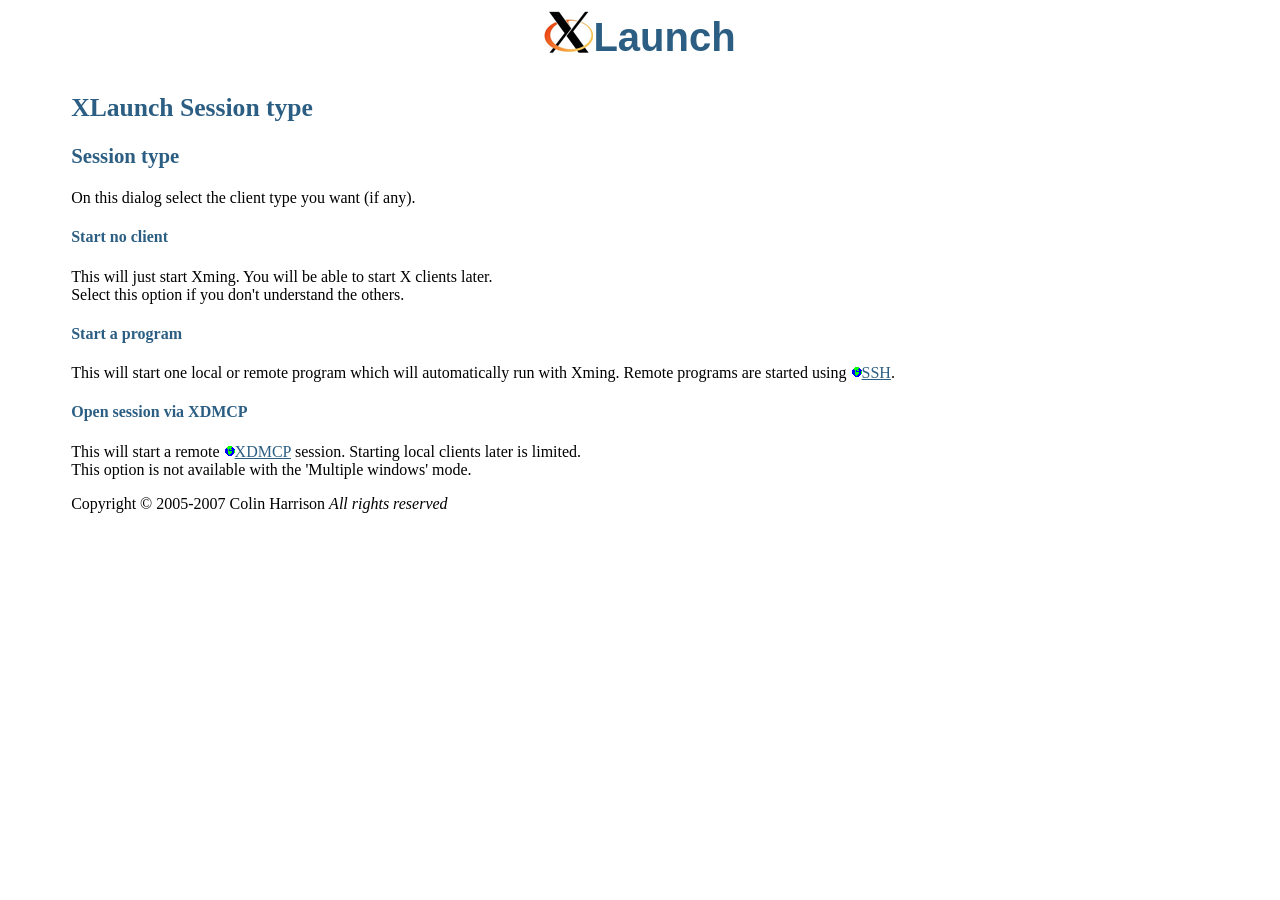
==== htmlhelp/IDH_CLIENTS.htm @ 85be2710 "Build helphelp chm file from source Add source of the htmlhelp decompiled from the htmhelp.chm shipp" ====
<!DOCTYPE HTML PUBLIC "-//W3C//DTD HTML 4.01//EN" "http://www.w3.org/TR/html4/strict.dtd">
<html>
<head>
<META HTTP-EQUIV="Content-Type" CONTENT="text/html;charset=utf-8">
<meta name="description" content="Xming X Server for Windows">
<meta name="author" content="Colin Harrison">
<meta name="copyright" content="Colin Harrison">
<meta name="keywords" content="Xming, XLaunch, Xmingrc">
<title>XLaunch Session type</title>
<link rel="stylesheet" type="text/css" charset="utf-8" media="all" href="common.css">
<link rel="stylesheet" type="text/css" charset="utf-8" media="screen" href="screen.css">
</head>
<body lang="en" dir="ltr">
<div id="logo"><a href="IDH_PROGRAM.htm"><img src="X2.bmp" title="XLaunch Start program" alt="XLaunch Start program"></a><span style="color:#2b5e82;vertical-align:super;font-family:Bitstream Vera Sans,sans-serif;font-weight:bold;font-size:30pt;">Launch</span></div>
<p style="clear: both;">
<div id="content" lang="en" dir="ltr">
<h2><a name="1"></a>XLaunch Session type</h2>
<h3><a name="2"></a>Session type</h3>
On this dialog select the client type you want (if any).
<h4><a name="3"></a>Start no client</h4>
This will just start Xming. You will be able to start X clients later.<br>
Select this option if you don't understand the others.
<h4><a name="4"></a>Start a program</h4>
This will start one local or remote program which will automatically run with Xming. Remote programs are started using <a class="external" href="http://en.wikipedia.org/wiki/Ssh"><img src="moin-www.png" alt="[WWW]" height="11" width="11">SSH</a>.
<h4><a name="5"></a>Open session via XDMCP</h4>
This will start a remote <a class="external" href="http://en.wikipedia.org/wiki/XDMCP"><img src="moin-www.png" alt="[WWW]" height="11" width="11">XDMCP</a> session. Starting local clients later is limited.<br>
This option is not available with the 'Multiple windows' mode.
<p>
Copyright &copy; 2005-2007 Colin Harrison <i>All rights reserved</i>
</div>
</body>
</html>
---- htmlhelp/common.css ----
/*  common.css - MoinMoin Default Styles

    Copyright (c) 2001, 2002, 2003 by J�rgen Hermann
*/

/* content styles */

html {
	background-color: white;
	color: black;
}

h2 {
	font-size: 1.6em;
}

h3 {
	font-size: 1.3em;
}

h4, h5, h6 {
	font-size: 1em;
}

li p {
	margin: .2em 0;
}

li.gap {
    margin-top: 8pt;
}

a img {
	border: 0;
}

img.drawing {
	border: 0;
}

dt {
	font-weight: bold;
}

pre {
	padding: .5em;
    white-space: pre-wrap;
}

#content {
    /* style for content generated by wiki markup */
}

.footnotes ul {
	padding: 0 2em;
	margin: 0 0 1em;
}

.footnotes li {
	list-style: none;
}

/* eye catchers */
.warning
{
    color: #000000;
    background-color: #EDD097;
    padding: 1pt;
}

.error
{
    color: #FF0000;
    background-color: #EDD097;
    padding: 1pt;
}

strong.highlight
{
    background-color: #FFAA00;
    padding: 1pt;
}
---- htmlhelp/screen.css ----
/*  screen.css - MoinMoin Default Styles

    Copyright (c) 2001, 2002, 2003 by J�rgen Hermann
*/

/* content styles */

#content {
	margin-top: 2em;
	margin-left: 5%;
	margin-right: 5%;
}

h1, h2, h3, h4, h5, h6 {
	color: #2b5e82;
}

a:link {
	background-color: inherit;
	color: #2b5e82;
}

a:visited {
	background-color: inherit;
	color: #000;
}

a.nonexistent, a.badinterwiki {
	background-color: inherit;
	color: #404040;
}

pre {
	border: 1px solid #CBCBCB;
	background-color: #FFF8ED;
	color: black;
}

hr {
	clear: both;
	border-style: none;
	background-color: #CBCBCB;
	color: #CBCBCB;
}

/* td {
	border: 1px solid #EEEEEE;
} */

.footnotes div {
	width: 5em;
	border-top: 1px solid #CBCBCB;
}

/* user interface styles */

#navtable a:visited {
	color: #2b5e82;
}

#navtable {
	clear: both;
	font-family: Bitstream Vera Sans, sans-serif;
	text-align: center;
	word-spacing: 4pt;
	background-color: #ffffff;
	font-size: 15pt;
	color: #3B80AE;
}

/* h1 {
	padding: .2em 1em;
} */

#title a {
	text-decoration: none;
	font-size: 20pt;
	font-family: Bitstream Vera Sans, sans-serif;
	font-weight: bold;
	text-decoration: none;
	color: #2b5e82;
}

#title {
	clear: left;
	float: left;
	display: inline;
}


#logo {
	text-align: center;
	display: block;
	top: 0;
	left: 0;
	right: 0;
	margin: 0 0;
}

*[dir="rtl"] #logo {
	float: right;
}

#username {
	position: absolute;
	top: 0;
	right: 0;
	margin: 1em .3em;
	text-align: right;
}

*[dir="rtl"] #username {
	float: left;
}

#navibar {
	clear: both;
}

*[dir="rtl"] #navibar {
	clear: right;
}

#pagetrail {
	clear: left;
}

*[dir="rtl"] #pagetrail {
	clear: right;
}

#navibar, #pagetrail, #iconbar {
	margin: .5em 0;
	padding: 0;
}

#navibar a, #pagetrail a {
	text-decoration: none;
}

#navibar li, #pagetrail li, #iconbar li {
	display: inline;
	padding: 0 2px;
	margin: 0;
}

#navibar li {
	border: 3px solid #CBCBCB;
	background-color: #E5E5E5;
	color: black;
	line-height: 2em;
}

#pagetrail li span {
	border: 1px solid #EEEECC;
	background-color: #FFFFDD;
	color: black;
}

#pagetrail li:before {
	content: "» ";
}

*[dir="rtl"] #pagetrail li:before {
	content: " «";
}

#pagetrail li:first-child:before {
	content: "";
}

#iconbar {
	clear: right;
	float: right;
	text-align: right;
	white-space: nowrap;
}

*[dir="rtl"] #iconbar {
	float: left;
	text-align: left;
}

#footer a:visited {
	color: #2b5e82;
}

#message, #footer {
	clear: both;
	border: 0px;
	background-color: #dedede;
	font-family: Bitstream Vera Sans, sans-serif;
	color: #2b5e82;
	margin: .5em 0;
	padding: .5em;
}

#footer p, #footer form {
	margin: 0;
}

#credits {
	float: right;
	text-align: right;
	max-width: 30%;
}

*[dir="rtl"] #credits {
	float: left;
	text-align: left;
}

#timings {
	padding: 0;
	font-size: 0.8em;
}

#timings li {
	display: inline;
	background-color: #E5E5E5;
	color: black;
}

#preview {
	border: 2px solid #CBCBCB;
	padding: .5em;
	background: url(../img/draft.png);
}

.recentchanges table {
	width: 100%;
}

#pageinfo td, .recentchanges td {
	padding: 0 .3em;
}

.rcdaybreak td {
	background-color: #CCCCFF;
	padding: .2em;
}

.rcicon1, .rcicon2 {
	text-align: center;
}

.rcpagelink {
	width: 33%;
}

.rctime {
	font-size: .9em;
	color: #4D4D4D;
}

.rceditor {
	color: green;
}

.rccomment {
	color: red;
	width: 66%;
}

.rcrss {
	float: right;
}

.recentchanges[dir="rtl"] .rcrss {
	float: left;
}

.diff {
        width:99%;
}

.diff-title {
	background-color: #C0C0C0;
}

.diff-added {
	background-color: #E0FFE0;
	vertical-align: sub;
}

.diff-removed {
	background-color: #FFFFE0;
	vertical-align: sub;
}

.diff-added span {
	background-color: #80FF80;
}

.diff-removed span {
	background-color: #FFFF80;
}

.searchresult dd span {
	font-weight: bold;
}
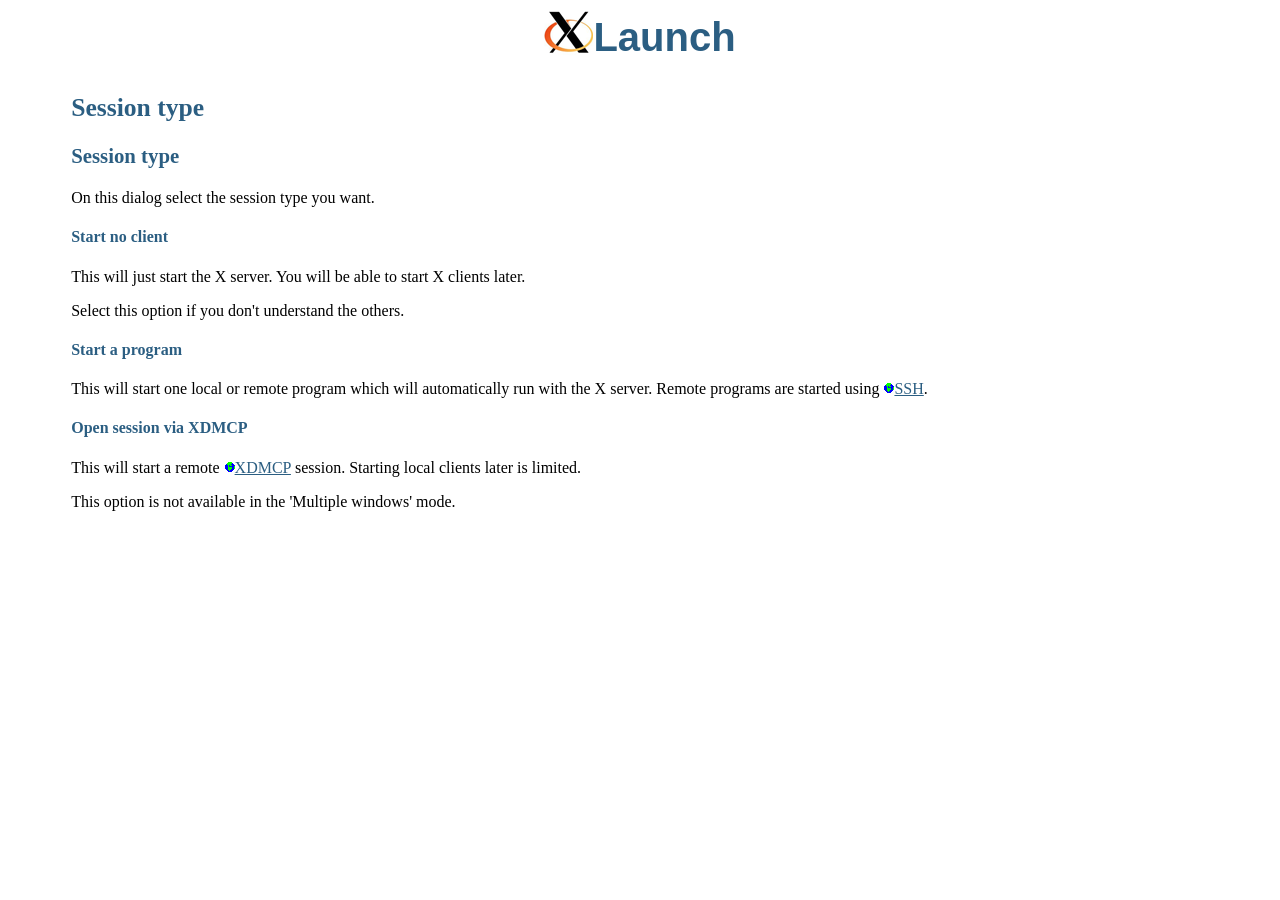
==== commit c66596d5: "Review and various updates to htmlhelp source - Genericize most mentions of "Xming" to "X server" - " ====
--- a/htmlhelp/IDH_CLIENTS.htm
+++ b/htmlhelp/IDH_CLIENTS.htm
@@ -2,10 +2,6 @@
 <html>
 <head>
 <META HTTP-EQUIV="Content-Type" CONTENT="text/html;charset=utf-8">
-<meta name="description" content="Xming X Server for Windows">
-<meta name="author" content="Colin Harrison">
-<meta name="copyright" content="Colin Harrison">
-<meta name="keywords" content="Xming, XLaunch, Xmingrc">
 <title>XLaunch Session type</title>
 <link rel="stylesheet" type="text/css" charset="utf-8" media="all" href="common.css">
 <link rel="stylesheet" type="text/css" charset="utf-8" media="screen" href="screen.css">
@@ -14,19 +10,17 @@
 <div id="logo"><a href="IDH_PROGRAM.htm"><img src="X2.bmp" title="XLaunch Start program" alt="XLaunch Start program"></a><span style="color:#2b5e82;vertical-align:super;font-family:Bitstream Vera Sans,sans-serif;font-weight:bold;font-size:30pt;">Launch</span></div>
 <p style="clear: both;">
 <div id="content" lang="en" dir="ltr">
-<h2><a name="1"></a>XLaunch Session type</h2>
+<h2><a name="1"></a>Session type</h2>
 <h3><a name="2"></a>Session type</h3>
-On this dialog select the client type you want (if any).
+On this dialog select the session type you want.
 <h4><a name="3"></a>Start no client</h4>
-This will just start Xming. You will be able to start X clients later.<br>
+This will just start the X server. You will be able to start X clients later.<p>
 Select this option if you don't understand the others.
 <h4><a name="4"></a>Start a program</h4>
-This will start one local or remote program which will automatically run with Xming. Remote programs are started using <a class="external" href="http://en.wikipedia.org/wiki/Ssh"><img src="moin-www.png" alt="[WWW]" height="11" width="11">SSH</a>.
+This will start one local or remote program which will automatically run with the X server. Remote programs are started using <a class="external" href="http://en.wikipedia.org/wiki/Ssh"><img src="moin-www.png" alt="[WWW]" height="11" width="11">SSH</a>.
 <h4><a name="5"></a>Open session via XDMCP</h4>
-This will start a remote <a class="external" href="http://en.wikipedia.org/wiki/XDMCP"><img src="moin-www.png" alt="[WWW]" height="11" width="11">XDMCP</a> session. Starting local clients later is limited.<br>
-This option is not available with the 'Multiple windows' mode.
-<p>
-Copyright &copy; 2005-2007 Colin Harrison <i>All rights reserved</i>
+This will start a remote <a class="external" href="http://en.wikipedia.org/wiki/XDMCP"><img src="moin-www.png" alt="[WWW]" height="11" width="11">XDMCP</a> session. Starting local clients later is limited.<p>
+This option is not available in the 'Multiple windows' mode.
 </div>
 </body>
 </html>
